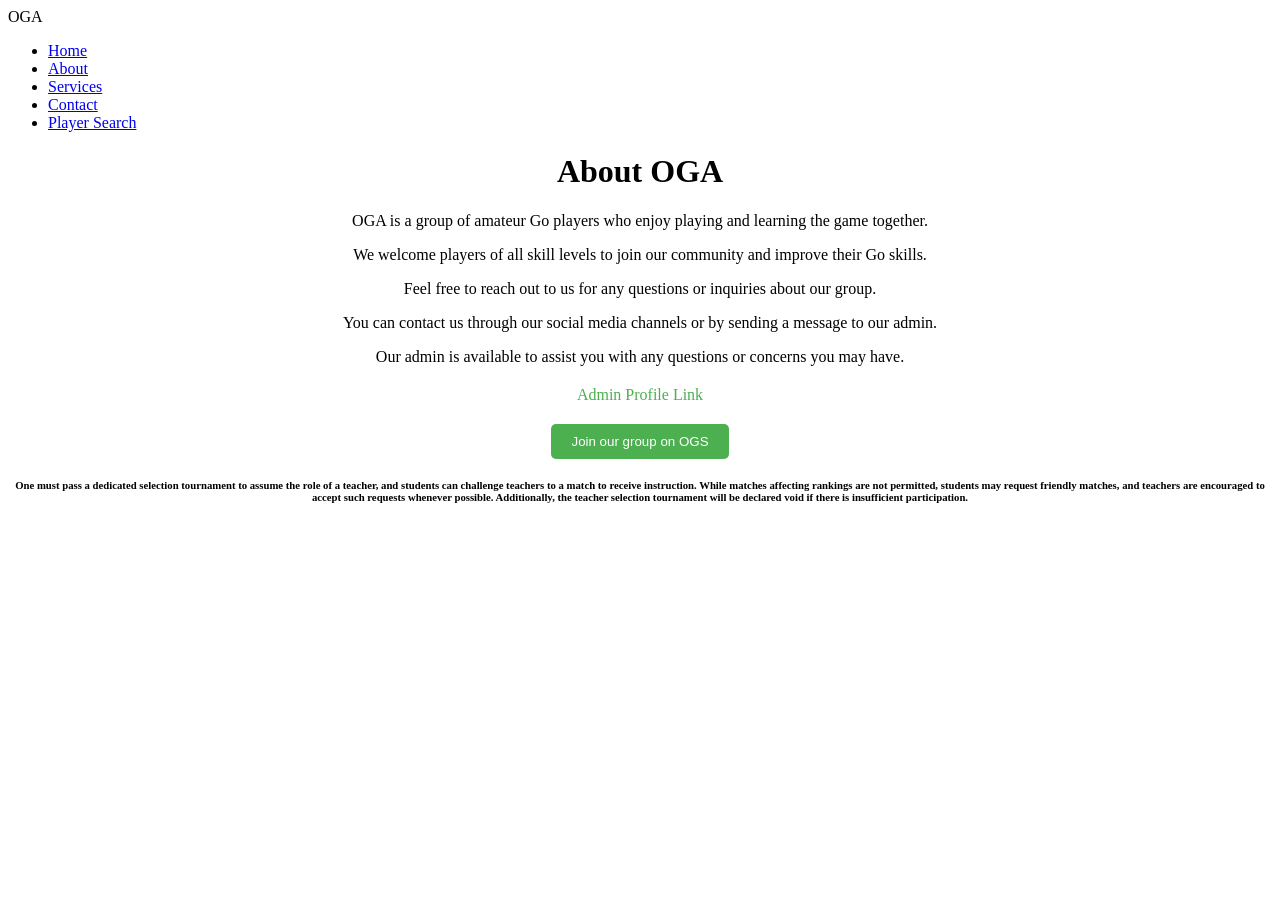
==== about.html @ fc0c7546 "Create file" ====
<!DOCTYPE html>
<html lang="ko">
	<head>
		<meta charset="UTF-8">
		<meta name="viewport" content="width=device-width, initial-scale=1.0">
		<title>웹페이지 문서 제목입니다</title>
		<link rel="stylesheet" href="style.css">
		<script src="script.js"></script>
	</head>
	<body>
        <nav class="navbar">
  			<div class="logo">OGA</div>
  			<ul class="nav-links">
    			<li><a href="index.html">Home</a></li>
    			<li><a href="about.html">About</a></li>
    			<li><a href="service.html">Services</a></li>
    			<li><a href="contact.html">Contact</a></li>
				<li><a href="Players.html">Player Search</a></li>
  			</ul>
		</nav>
        <h1 style="text-align: center;">About OGA</h1>
        <p style="text-align: center;">OGA is a group of amateur Go players who enjoy playing and learning the game together.</p>
        <p style="text-align: center;">We welcome players of all skill levels to join our community and improve their Go skills.</p>
        <p style="text-align: center;">Feel free to reach out to us for any questions or inquiries about our group.</p>
        <p style="text-align: center;">You can contact us through our social media channels or by sending a message to our admin.</p>
        <p style="text-align: center;">Our admin is available to assist you with any questions or concerns you may have.</p>
        <a href="https://online-go.com/user/view/2006904" style="display: block; text-align: center; margin: 20px auto; color: #4CAF50; text-decoration: none;">Admin Profile Link</a>
        <button type="button" onclick="window.open('https://online-go.com/group/16383')" style="display: block; margin: 20px auto 0 auto; background-color: #4CAF50; color: white; padding: 10px 20px; border: none; border-radius: 5px; cursor: pointer;">Join our group on OGS</button>
        <h6 style="text-align: center; margin-top: 20px;">One must pass a dedicated selection tournament to assume the role of a teacher, and students can challenge teachers to a match to receive instruction. While matches affecting rankings are not permitted, students may request friendly matches, and teachers are encouraged to accept such requests whenever possible. Additionally, the teacher selection tournament will be declared void if there is insufficient participation.</h6>
	</body>
</html>
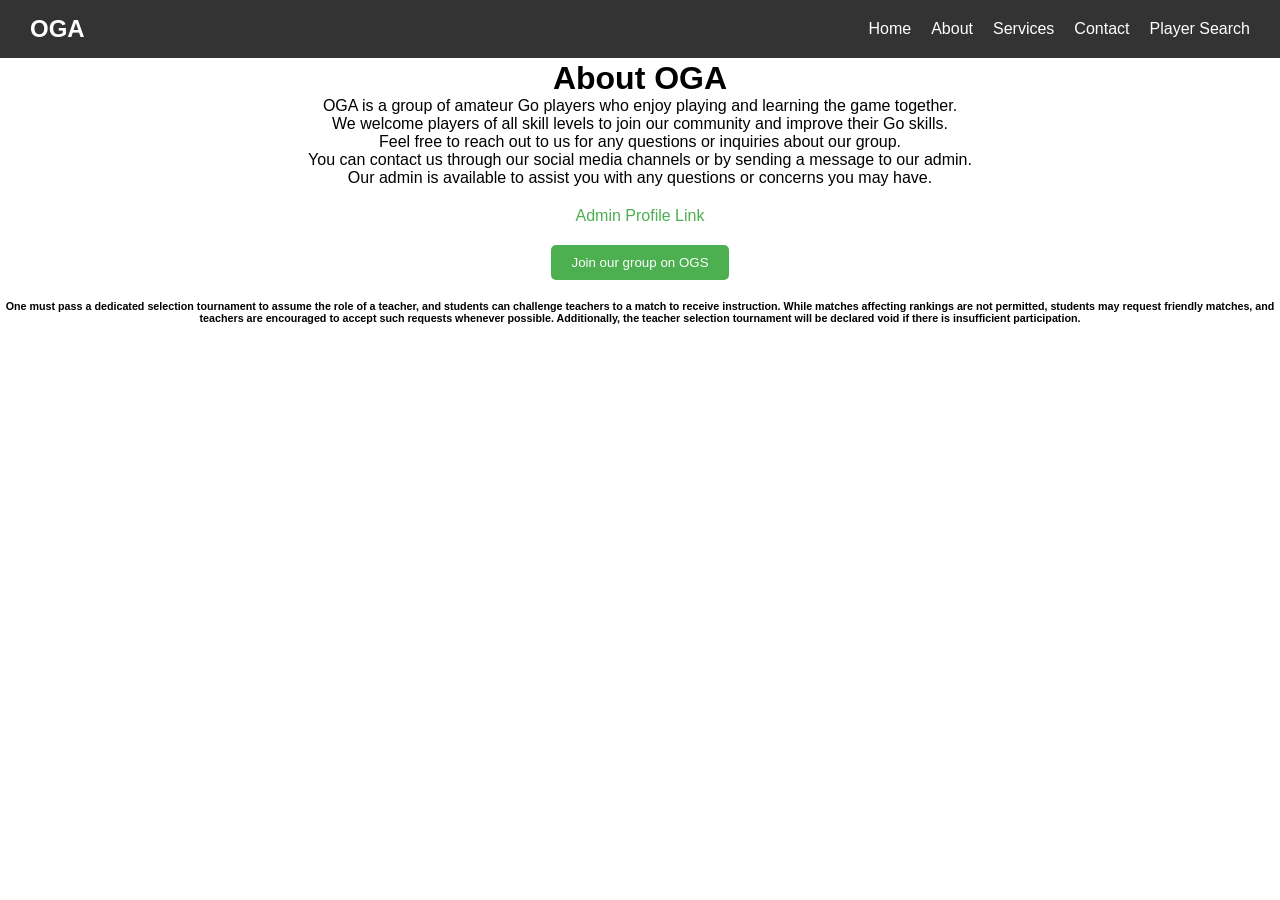
==== commit 6e289b9e: "Change admin profile link in about.html Updated admin profile link in the About page." ====
--- a/about.html
+++ b/about.html
@@ -24,7 +24,7 @@
         <p style="text-align: center;">Feel free to reach out to us for any questions or inquiries about our group.</p>
         <p style="text-align: center;">You can contact us through our social media channels or by sending a message to our admin.</p>
         <p style="text-align: center;">Our admin is available to assist you with any questions or concerns you may have.</p>
-        <a href="https://online-go.com/user/view/2006904" style="display: block; text-align: center; margin: 20px auto; color: #4CAF50; text-decoration: none;">Admin Profile Link</a>
+        <a href="https://online-go.com/user/view/2118377" style="display: block; text-align: center; margin: 20px auto; color: #4CAF50; text-decoration: none;">Admin Profile Link</a>
         <button type="button" onclick="window.open('https://online-go.com/group/16383')" style="display: block; margin: 20px auto 0 auto; background-color: #4CAF50; color: white; padding: 10px 20px; border: none; border-radius: 5px; cursor: pointer;">Join our group on OGS</button>
         <h6 style="text-align: center; margin-top: 20px;">One must pass a dedicated selection tournament to assume the role of a teacher, and students can challenge teachers to a match to receive instruction. While matches affecting rankings are not permitted, students may request friendly matches, and teachers are encouraged to accept such requests whenever possible. Additionally, the teacher selection tournament will be declared void if there is insufficient participation.</h6>
 	</body>
--- a/style.css
+++ b/style.css
@@ -0,0 +1,53 @@
+/* 기본 리셋 */
+* {
+  margin: 0;
+  padding: 0;
+  box-sizing: border-box;
+}
+
+body {
+  font-family: Arial, sans-serif;
+  padding-top: 60px; /* 상단 바가 콘텐츠를 가리지 않도록 여백 추가 */
+}
+
+/* 상단 바 스타일 */
+.navbar {
+  display: flex;
+  justify-content: space-between; /* 로고는 왼쪽, 메뉴는 오른쪽에 배치 */
+  align-items: center;
+  background-color: #333;
+  color: white;
+  padding: 15px 30px;
+  position: fixed; /* 화면 상단에 고정 */
+  top: 0;
+  width: 100%;
+  z-index: 1000; /* 다른 요소보다 항상 위에 보이도록 설정 */
+}
+
+/* 로고 스타일 */
+.logo {
+  font-size: 24px;
+  font-weight: bold;
+}
+
+/* 메뉴 스타일 */
+.nav-links {
+  list-style: none;
+  display: flex;
+}
+
+.nav-links li {
+  margin-left: 20px;
+}
+
+.nav-links a {
+  color: white;
+  text-decoration: none;
+  font-size: 16px;
+  transition: color 0.3s;
+}
+
+/* 마우스 올렸을 때 효과 */
+.nav-links a:hover {
+  color: #ffdd57;
+}
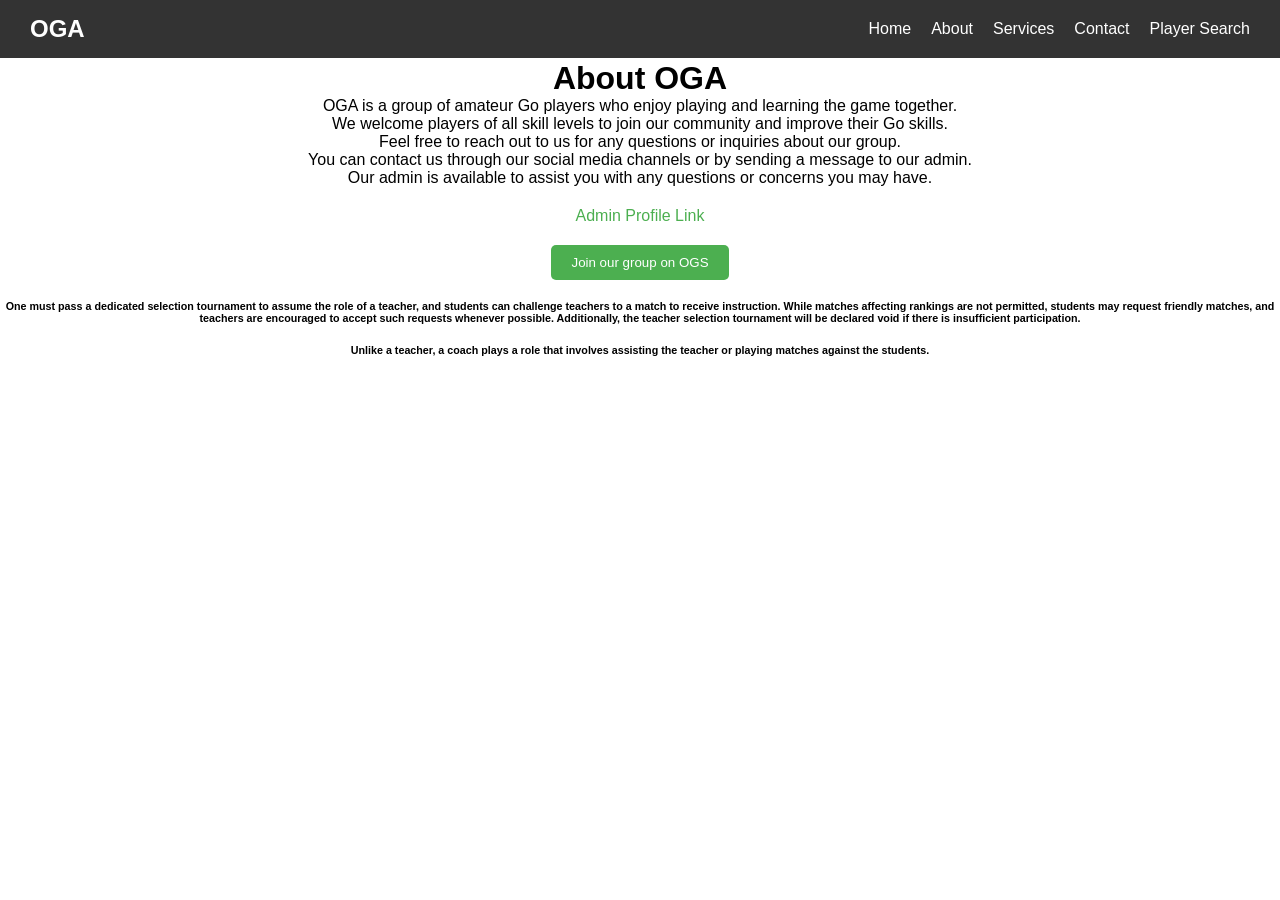
==== commit 339c2742: "Add coach role description to about page Added a description about the role of a coach in the OGA gr" ====
--- a/about.html
+++ b/about.html
@@ -27,5 +27,6 @@
         <a href="https://online-go.com/user/view/2118377" style="display: block; text-align: center; margin: 20px auto; color: #4CAF50; text-decoration: none;">Admin Profile Link</a>
         <button type="button" onclick="window.open('https://online-go.com/group/16383')" style="display: block; margin: 20px auto 0 auto; background-color: #4CAF50; color: white; padding: 10px 20px; border: none; border-radius: 5px; cursor: pointer;">Join our group on OGS</button>
         <h6 style="text-align: center; margin-top: 20px;">One must pass a dedicated selection tournament to assume the role of a teacher, and students can challenge teachers to a match to receive instruction. While matches affecting rankings are not permitted, students may request friendly matches, and teachers are encouraged to accept such requests whenever possible. Additionally, the teacher selection tournament will be declared void if there is insufficient participation.</h6>
+	    <h6 style="text-align: center; margin-top: 20px;">Unlike a teacher, a coach plays a role that involves assisting the teacher or playing matches against the students.</h6>
 	</body>
 </html>
